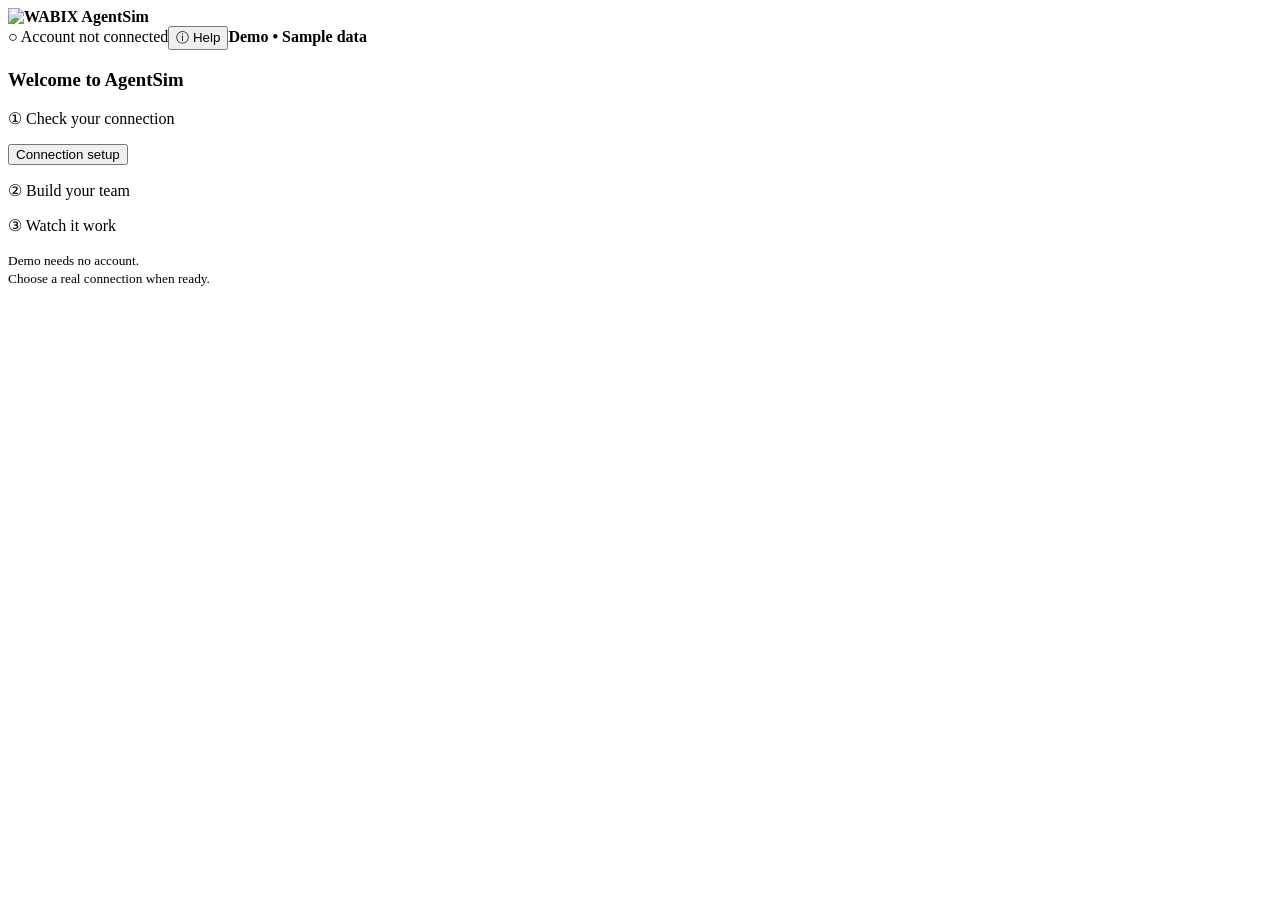
==== static/index.html @ d603c27d "Build WABIX AgentSim learning app with CrewAI runtime and independent OAuth" ====
<!doctype html>
<html lang="en">
  <meta charset="utf-8" /><link rel="icon" href="/wabix-logo.png" /><meta
    name="viewport"
    content="width=device-width,initial-scale=1"
  /><title>WABIX AgentSim · Watch your team work</title
  ><link rel="stylesheet" href="/style.css" />
  <body>
    <header>
      <strong class="brand"
        ><span class="mascot-small" aria-hidden="true"></span
        ><img src="/wabix-logo.png" alt="WABIX" /> <span>AgentSim</span></strong
      >
      <div>
        <span id="connection">○ Account not connected</span
        ><button id="help">ⓘ Help</button><b class="tag">Demo • Sample data</b>
      </div>
    </header>
    <aside>
      <nav id="nav"></nav>
      <section class="welcome">
        <div
          class="robot"
          role="img"
          aria-label="Friendly AgentSim robot"
        ></div>
        <h3>Welcome to AgentSim</h3>
        <p>① Check your connection</p>
        <button id="connect">Connection setup</button>
        <p>② Build your team</p>
        <p>③ Watch it work</p>
        <small
          >Demo needs no account.<br />Choose a real connection when
          ready.</small
        >
      </section>
    </aside>
    <main id="main"></main>
    <div id="toast" role="status"></div>
    <dialog id="dialog">
      <form method="dialog">
        <button class="close" aria-label="Close">×</button>
      </form>
      <div id="dialogBody"></div>
    </dialog>
    <script src="/app.js"></script>
  </body>
</html>
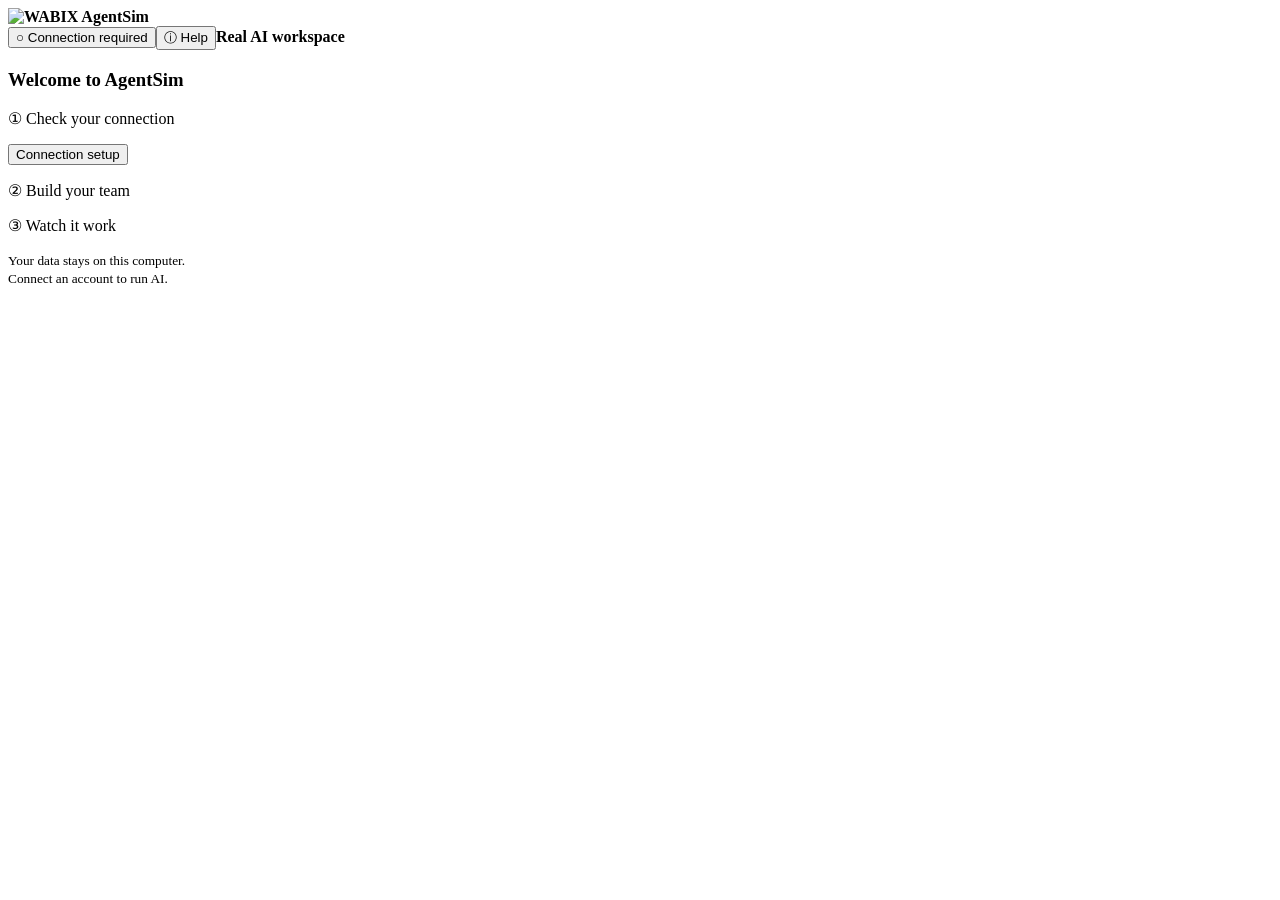
==== commit 3bdfa52c: "Add external MCP connections, rich agent profiles and automatic real runs" ====
--- a/static/index.html
+++ b/static/index.html
@@ -12,8 +12,9 @@
         ><img src="/wabix-logo.png" alt="WABIX" /> <span>AgentSim</span></strong
       >
       <div>
-        <span id="connection">○ Account not connected</span
-        ><button id="help">ⓘ Help</button><b class="tag">Demo • Sample data</b>
+        <button id="connection" aria-label="Account connection settings">
+          ○ Connection required</button
+        ><button id="help">ⓘ Help</button><b class="tag">Real AI workspace</b>
       </div>
     </header>
     <aside>
@@ -30,8 +31,8 @@
         <p>② Build your team</p>
         <p>③ Watch it work</p>
         <small
-          >Demo needs no account.<br />Choose a real connection when
-          ready.</small
+          >Your data stays on this computer.<br />Connect an account to run
+          AI.</small
         >
       </section>
     </aside>
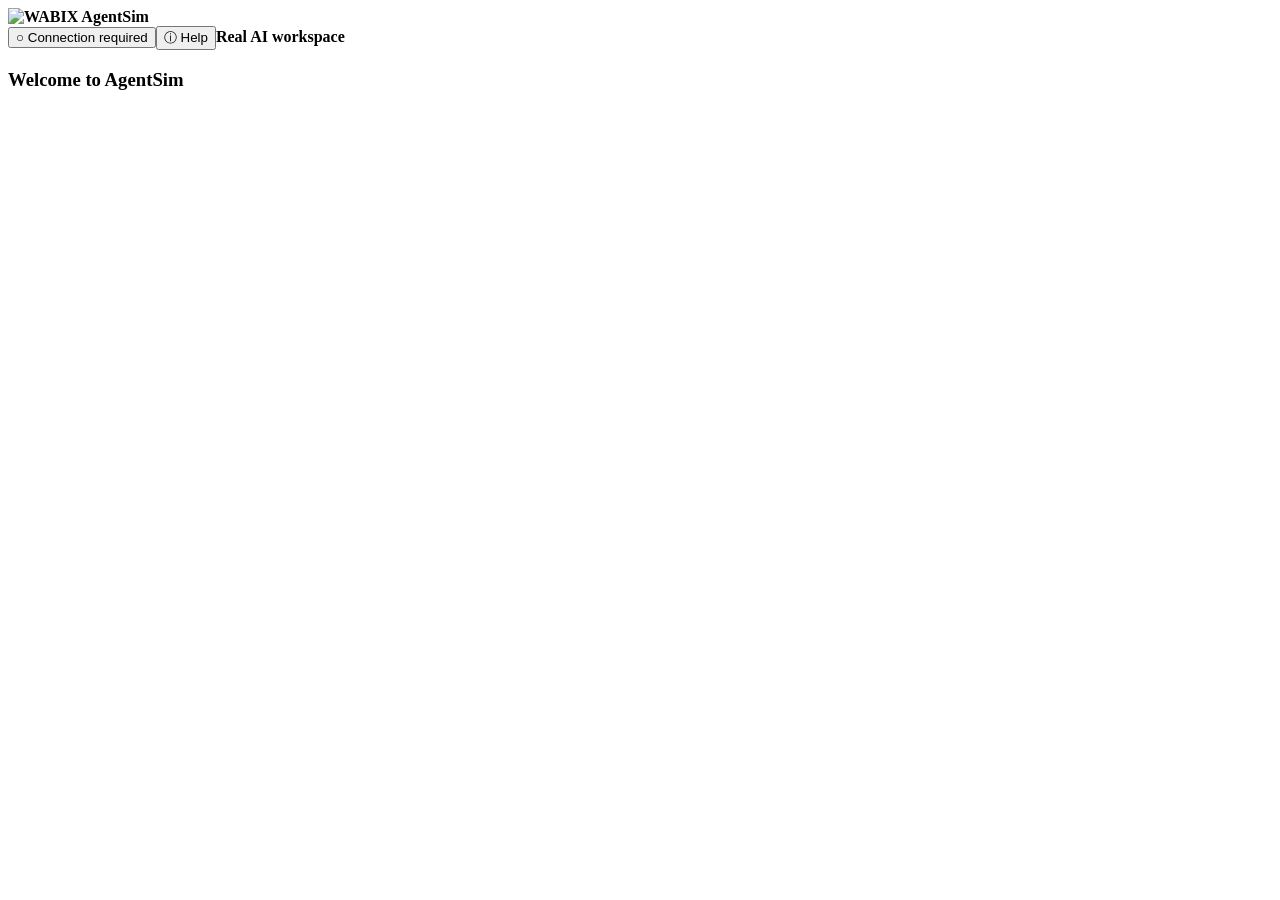
==== commit ff2721a3: "Remove onboarding instructions from the sidebar welcome card" ====
--- a/static/index.html
+++ b/static/index.html
@@ -8,7 +8,6 @@
   <body>
     <header>
       <strong class="brand"
-        ><span class="mascot-small" aria-hidden="true"></span
         ><img src="/wabix-logo.png" alt="WABIX" /> <span>AgentSim</span></strong
       >
       <div>
@@ -18,7 +17,6 @@
       </div>
     </header>
     <aside>
-      <nav id="nav"></nav>
       <section class="welcome">
         <div
           class="robot"
@@ -26,15 +24,8 @@
           aria-label="Friendly AgentSim robot"
         ></div>
         <h3>Welcome to AgentSim</h3>
-        <p>① Check your connection</p>
-        <button id="connect">Connection setup</button>
-        <p>② Build your team</p>
-        <p>③ Watch it work</p>
-        <small
-          >Your data stays on this computer.<br />Connect an account to run
-          AI.</small
-        >
       </section>
+      <nav id="nav" aria-label="Main menu"></nav>
     </aside>
     <main id="main"></main>
     <div id="toast" role="status"></div>
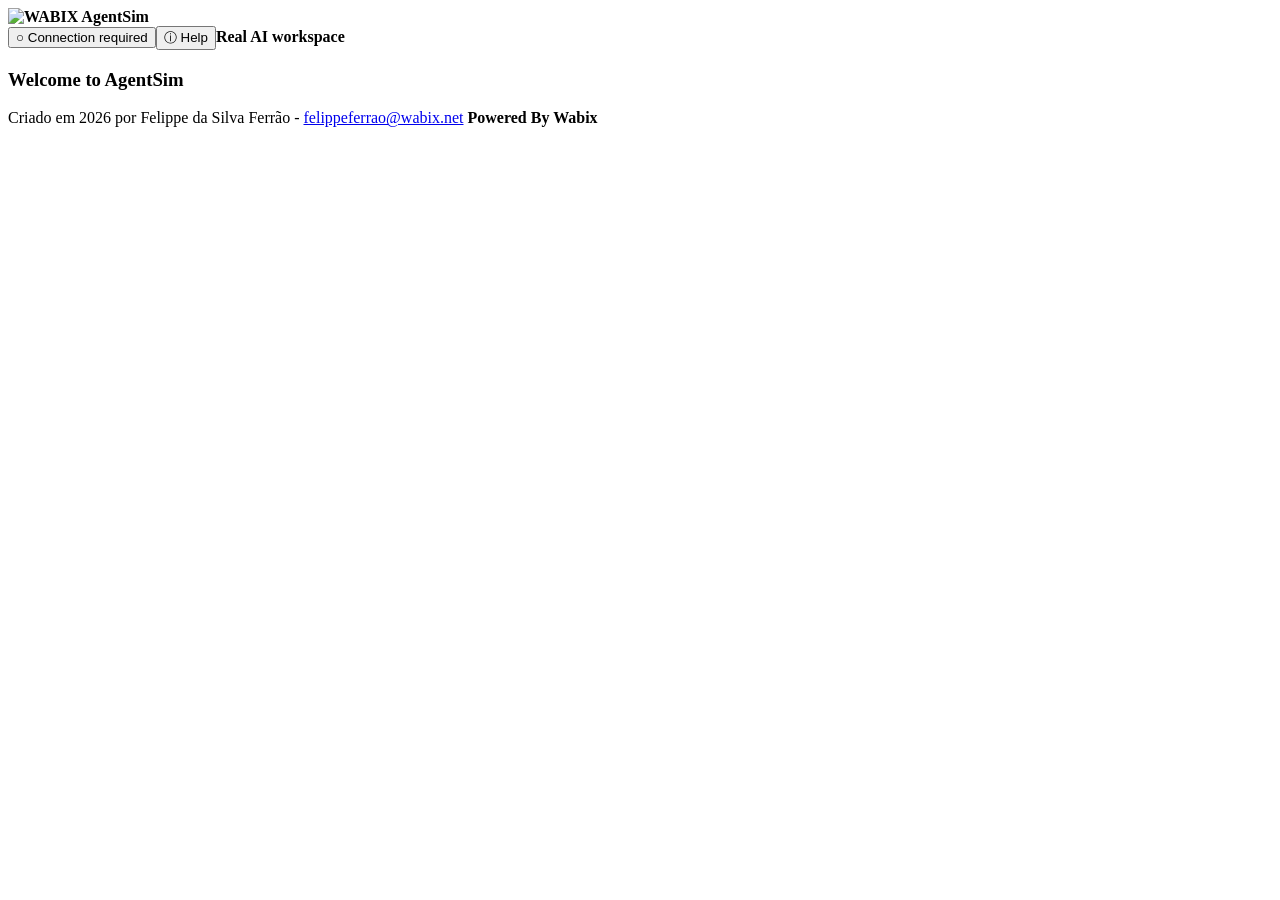
==== commit 3c47e4e2: "Add author footer and attribution and brand preservation license" ====
--- a/static/index.html
+++ b/static/index.html
@@ -28,6 +28,10 @@
       <nav id="nav" aria-label="Main menu"></nav>
     </aside>
     <main id="main"></main>
+    <footer class="app-footer" aria-label="Application credits">
+      <span>Criado em 2026 por Felippe da Silva Ferrão - <a href="mailto:felippeferrao@wabix.net">felippeferrao@wabix.net</a></span>
+      <strong>Powered By Wabix</strong>
+    </footer>
     <div id="toast" role="status"></div>
     <dialog id="dialog">
       <form method="dialog">
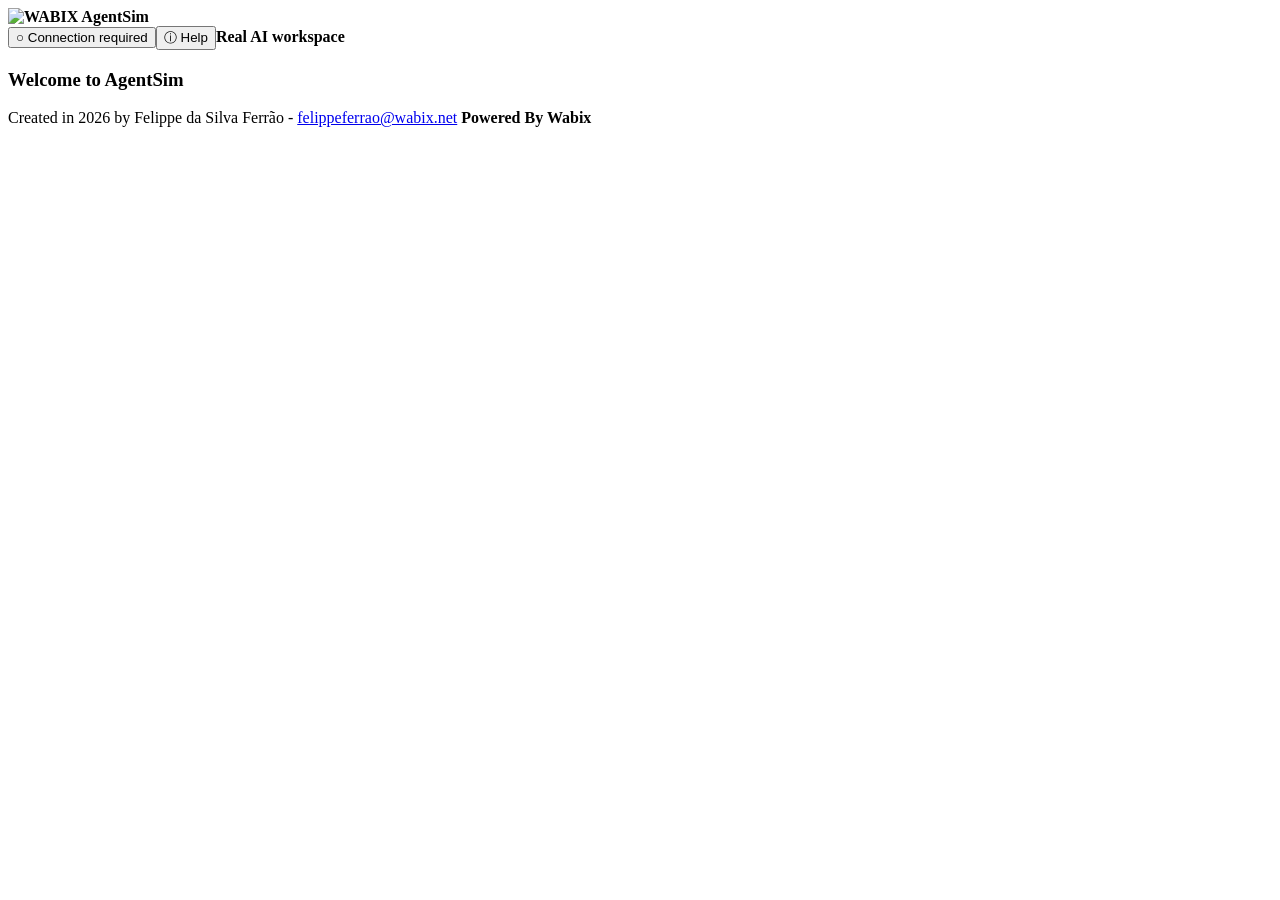
==== commit 6592dda0: "Generate distinct ebook scenes and preserve structured PDF sources; keep interface English" ====
--- a/static/index.html
+++ b/static/index.html
@@ -29,7 +29,7 @@
     </aside>
     <main id="main"></main>
     <footer class="app-footer" aria-label="Application credits">
-      <span>Criado em 2026 por Felippe da Silva Ferrão - <a href="mailto:felippeferrao@wabix.net">felippeferrao@wabix.net</a></span>
+      <span>Created in 2026 by Felippe da Silva Ferrão - <a href="mailto:felippeferrao@wabix.net">felippeferrao@wabix.net</a></span>
       <strong>Powered By Wabix</strong>
     </footer>
     <div id="toast" role="status"></div>
